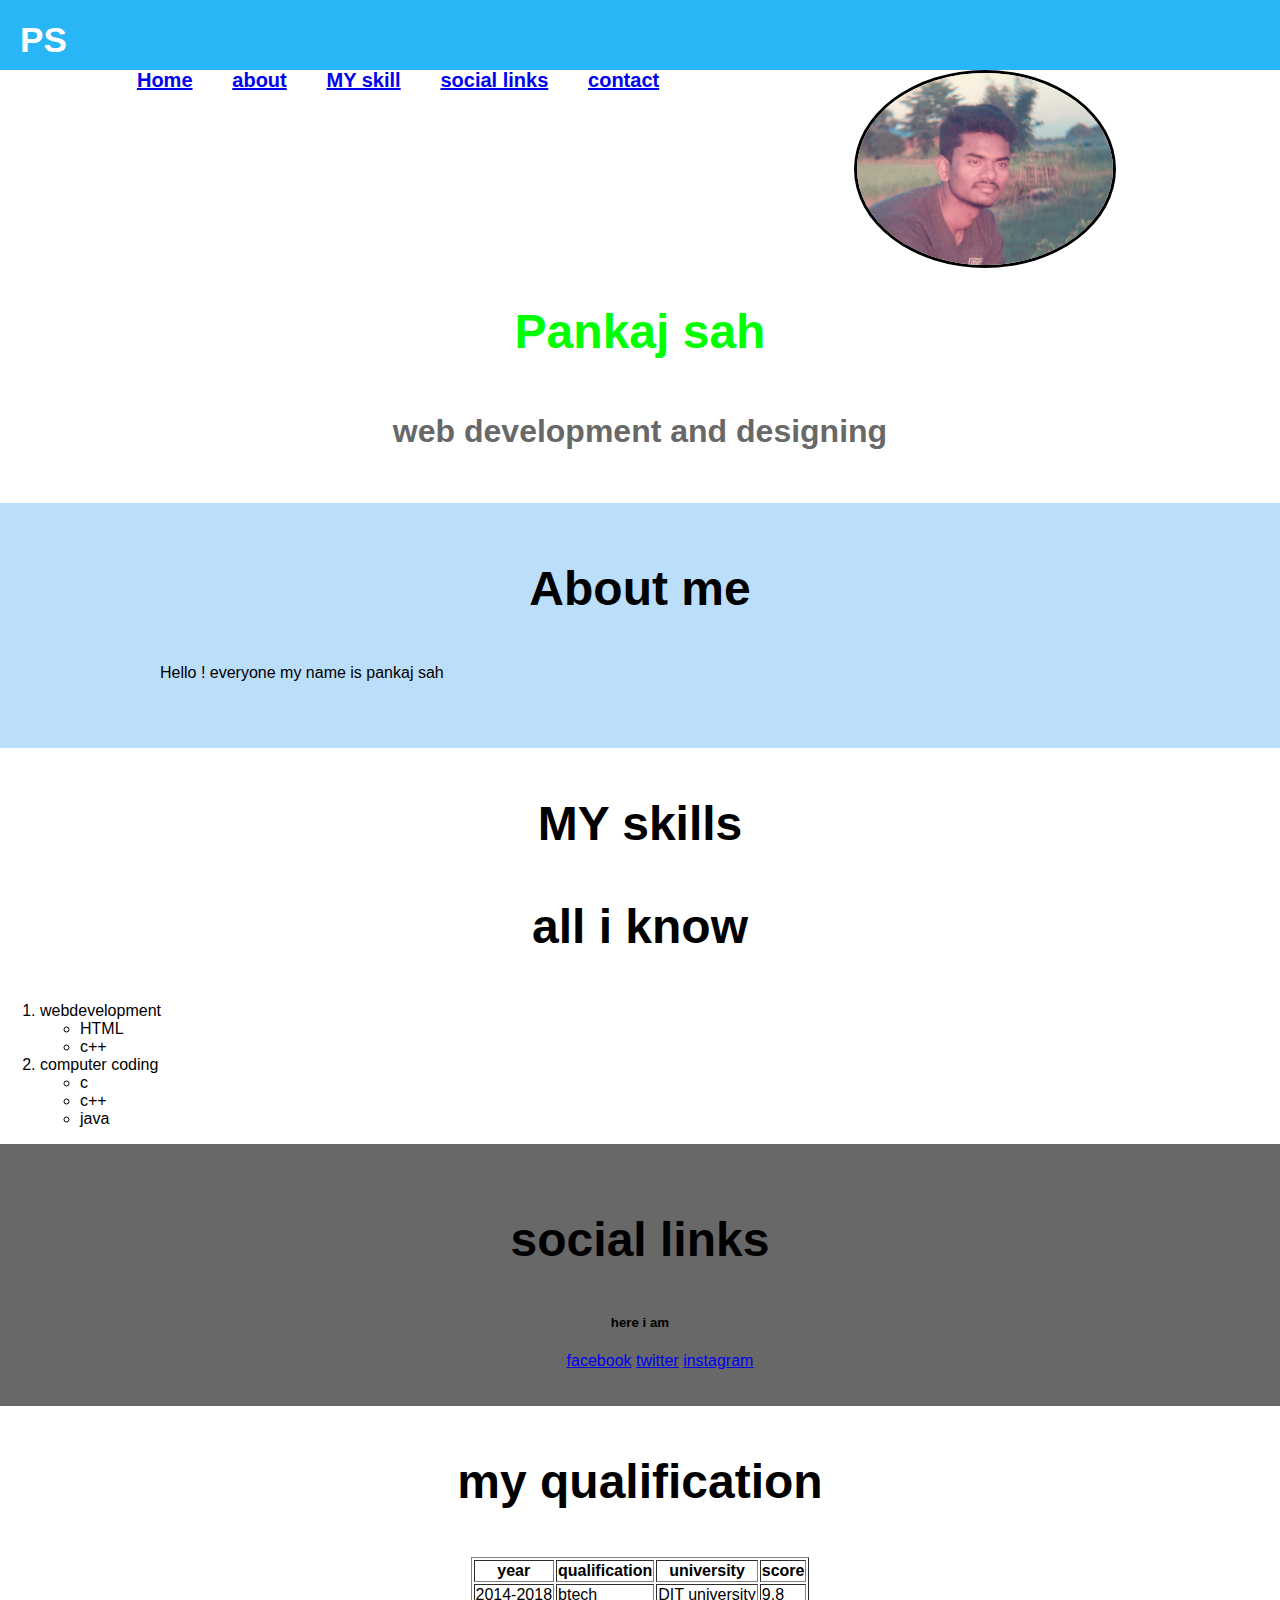
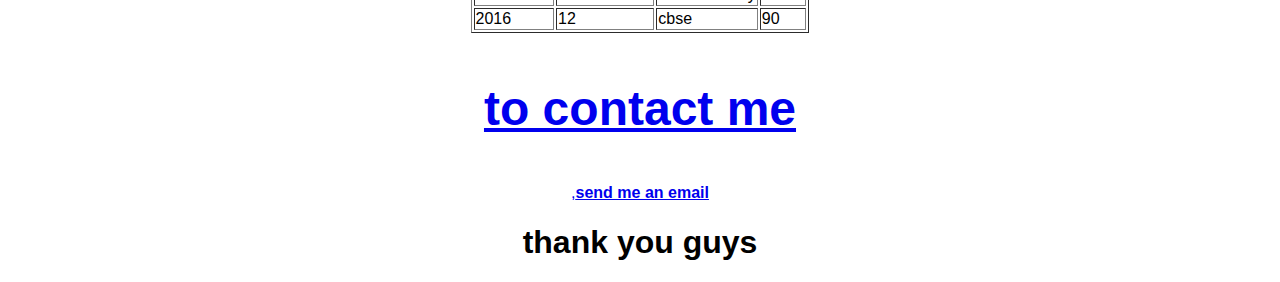
==== index.html @ d3dcf10b "first commit" ====
<!DOCTYPE html>
<html>
	<head>
		<link rel="stylesheet" href="style.css" type="text/css">
		<title>
			Pankaj Sah
		</title>
	</head>
	<body>
		<div class ="nav">
	   <h2> PS <h2/>
		<ul>
			<li><a href="index.html">Home</a></li>
			<li><a href="#about">about</a></li>
			<li><a href="#skills">MY skill</a></li>
			<li><a href="#social links">social links</a></li>
			<li><a href="#contact me">contact</a></li>
		</ul>
		</div>
		<div class="intro">
			<center><img src="pankaj.jpg" width="20%"/></center> 
			<h1>Pankaj sah</h1>
			<h5>web development and designing</h5>
		</div>
		<div class="aboutc" id="aboutc">
			<div class="about" id="about">
			<h3>About me</h3>
			<p>Hello ! everyone my name is pankaj sah</p>
			</div>
		</div>
	<div class="skills" id ="skills">
			<h3> MY skills</h3>
			<h3>all i know</h5>
		<ol>
		<li>webdevelopment</li>
			<ul>
			   <li>HTML</li>
			   <li>c++</li>
			</ul>
		<li>computer coding</li>
		<ul>
			<li>c</li>
			<li>c++</li>
			<li>java</li>
		</ul>
		</ol>
	</div>
	<div class="aboutb" id="aboutb">
	<div class="social links" id="links">
		<center><h3>social links</h3></center>
		<center><h5>here i am</h5></center>

		<ol>
		<center><a href="https://www.facebook.com" target="blank">facebook</a>
		<a href="https://www.twitter.com" target="blank">twitter</a>
		<a href="https://www.instagram.com" target="blank">instagram</a>
		</ol>
		</center>
		</div>
		</div>
		<div class="qualification" id="qualifucation">
		<center><h3>my qualification</h3></center>
		<center>
		<table border="1">
			<tr>
				<th>year</th>
				<th>qualification</th>
				<th>university</th>
				<th>score</th>
            </tr>
            <tr>
				<td>2014-2018</td>
                <td>btech</td>
                <td>DIT university</td>
                <td>9.8</td>
            </tr>
            <tr>
                <td>2016</td>
			    <td>12</td>
				<td>cbse</td>
				<td>90</td>
			</tr>
			</table>
			<div class="contact me" id="contact">
				<center>
				<a href="mailto:pankajsah193@gmail.com" target="blank">
				<h3>to contact me</h3>,<b>send me an email</b></h3></a>
				<h1>thank you guys</h1>
            </div>
	</body>
</html>
---- style.css ----
body{
	background-color: #ffffff;
	font-family:sans-serif;
	margin:0;
	padding:0;
}
h3{
	text-align:center;
	font-size:3em;
}
.nav{
	width: 100%;
	height: 50px;
	background-color: #29b6f6;
	color: white;
	padding: 10px;
	text-align:left;
	text-decoration:none;
	font-size:1.1em
}
.nav h2{
	float: left;
	font-size: 2em;
	margin: 10px;
	
}
.nav li{
	font-size: 20px;
	padding: 10px;
	display: inline;
	list-style-type:none;
	margin-right:10px;
}
.intro img{
	width:20%;
	height: 25%;
	border-radius:50%;
	border: solid 10px rgba(o,o,0,0.7);
	border-color:#000000;
	border-style:solid;
}
.intro h1 {
	font-size:3em;
	color:#00ff00;
	text-align:center;
}
.intro h5{
	font-size:2em;
	text-align:center;
	color:#686868;
}
.button{
	width:200px;
	height:50px;
	text-align:center;
	font-size:1.4em;
	padding: 20px;
	border-radius:3px;
	box-shadow: #686868 2px 2px 2px;
	background-color:#03a9f4;
	margin-bottom:50px;
}
.aboutc{
	background-color: #bbdefb;
	padding:10px 0 50px 0;
}
.about{
	width:75%;
	margin:auto;
}
.aboutb{
	background-color:#686868;
	padding:20px 0 20px 0;
}
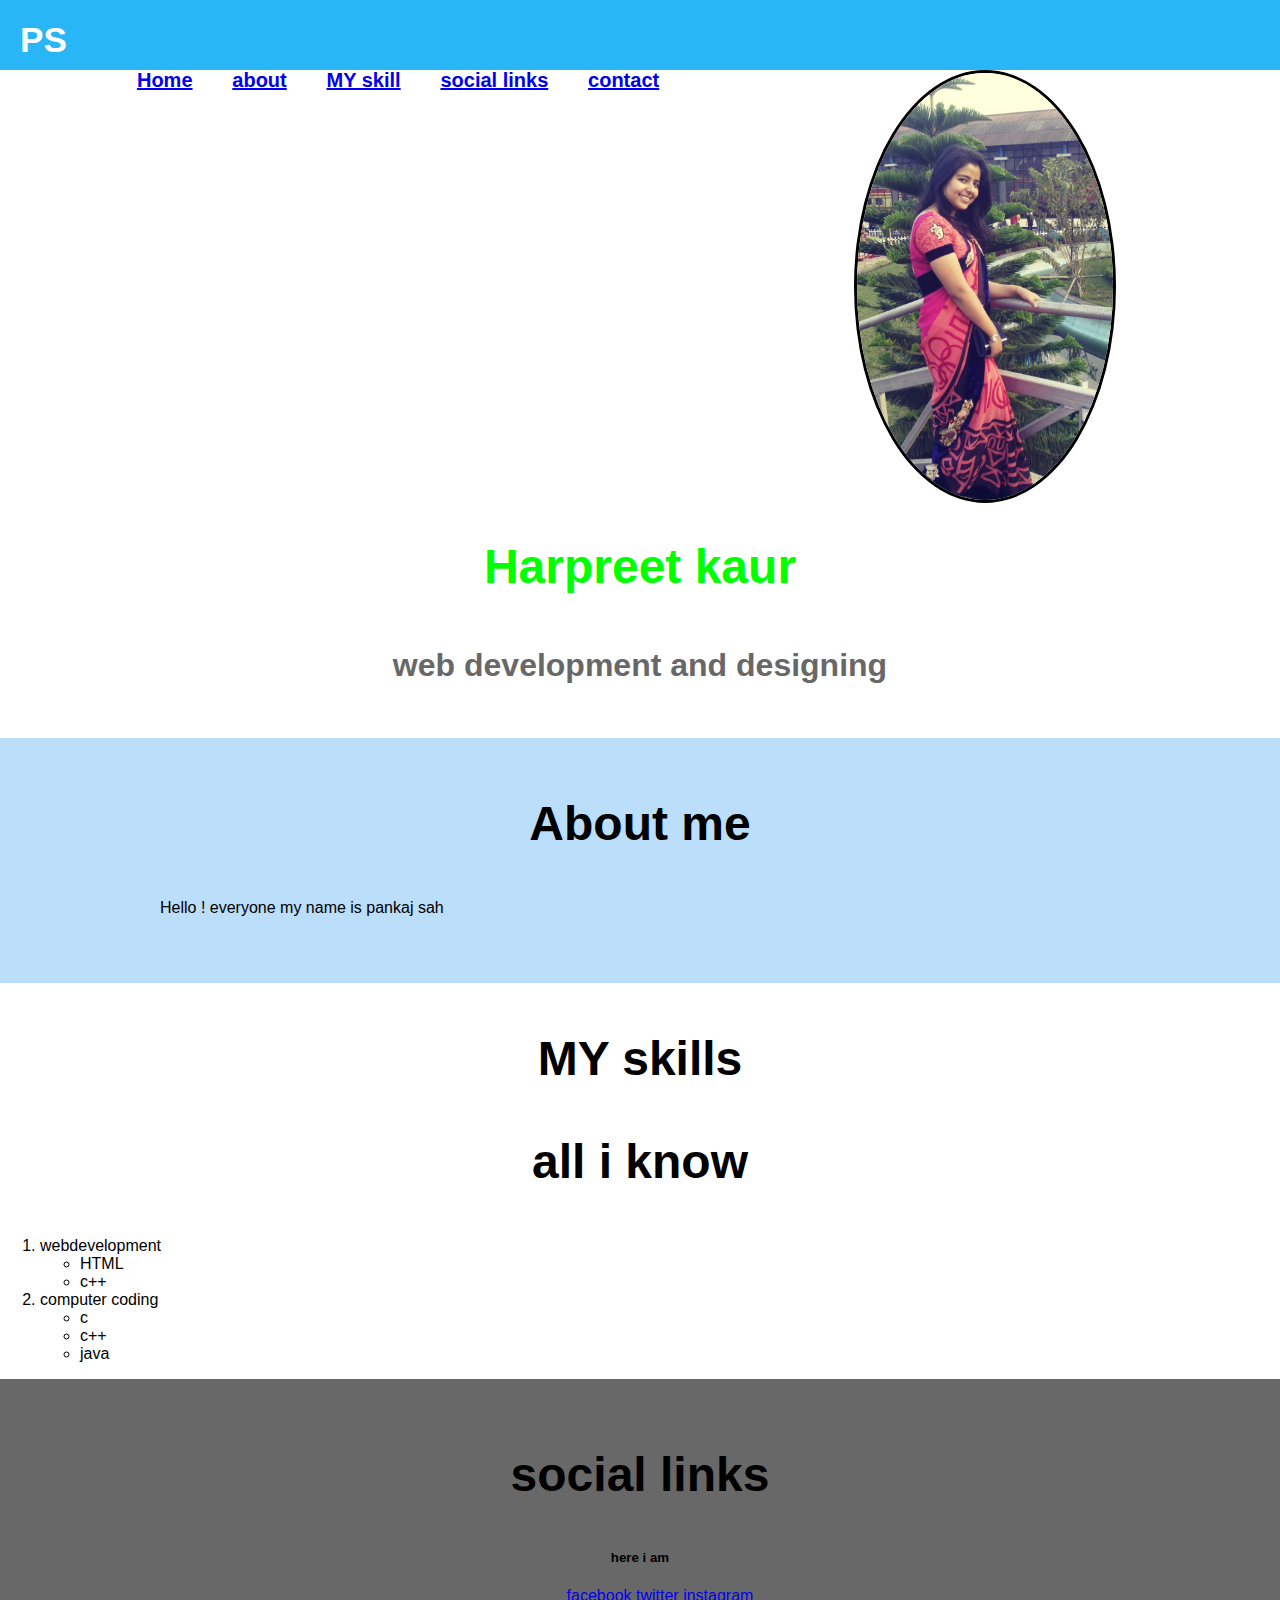
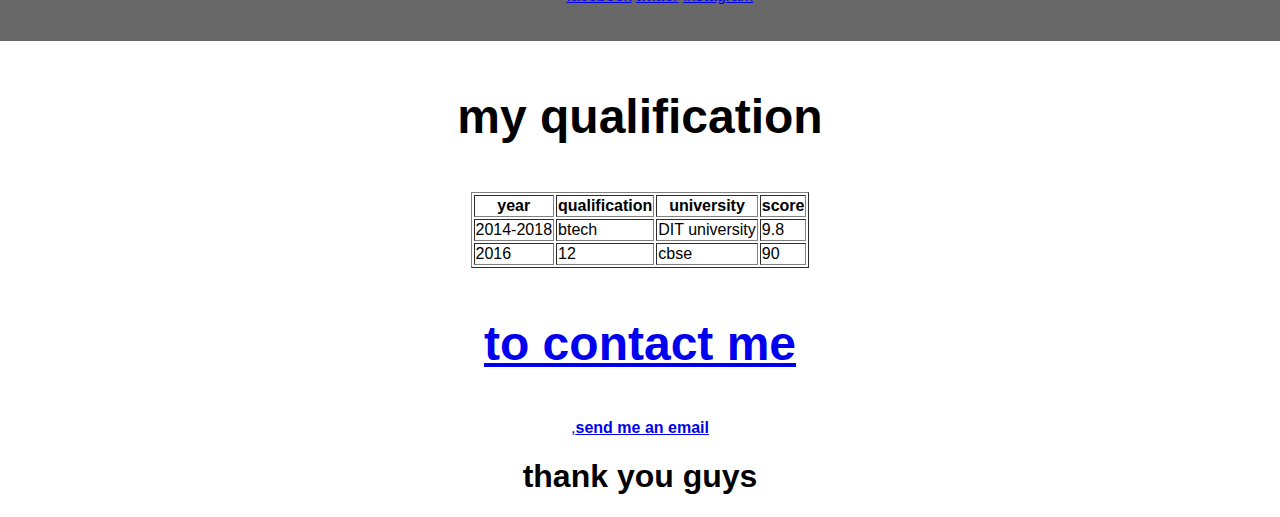
==== commit 31c351ac: "second commit" ====
--- a/index.html
+++ b/index.html
@@ -3,7 +3,7 @@
 	<head>
 		<link rel="stylesheet" href="style.css" type="text/css">
 		<title>
-			Pankaj Sah
+			Harpreet Kaur
 		</title>
 	</head>
 	<body>
@@ -18,8 +18,8 @@
 		</ul>
 		</div>
 		<div class="intro">
-			<center><img src="pankaj.jpg" width="20%"/></center> 
-			<h1>Pankaj sah</h1>
+			<center><img src="pankaj.jpg" width="25%"/></center> 
+			<h1>Harpreet kaur</h1>
 			<h5>web development and designing</h5>
 		</div>
 		<div class="aboutc" id="aboutc">
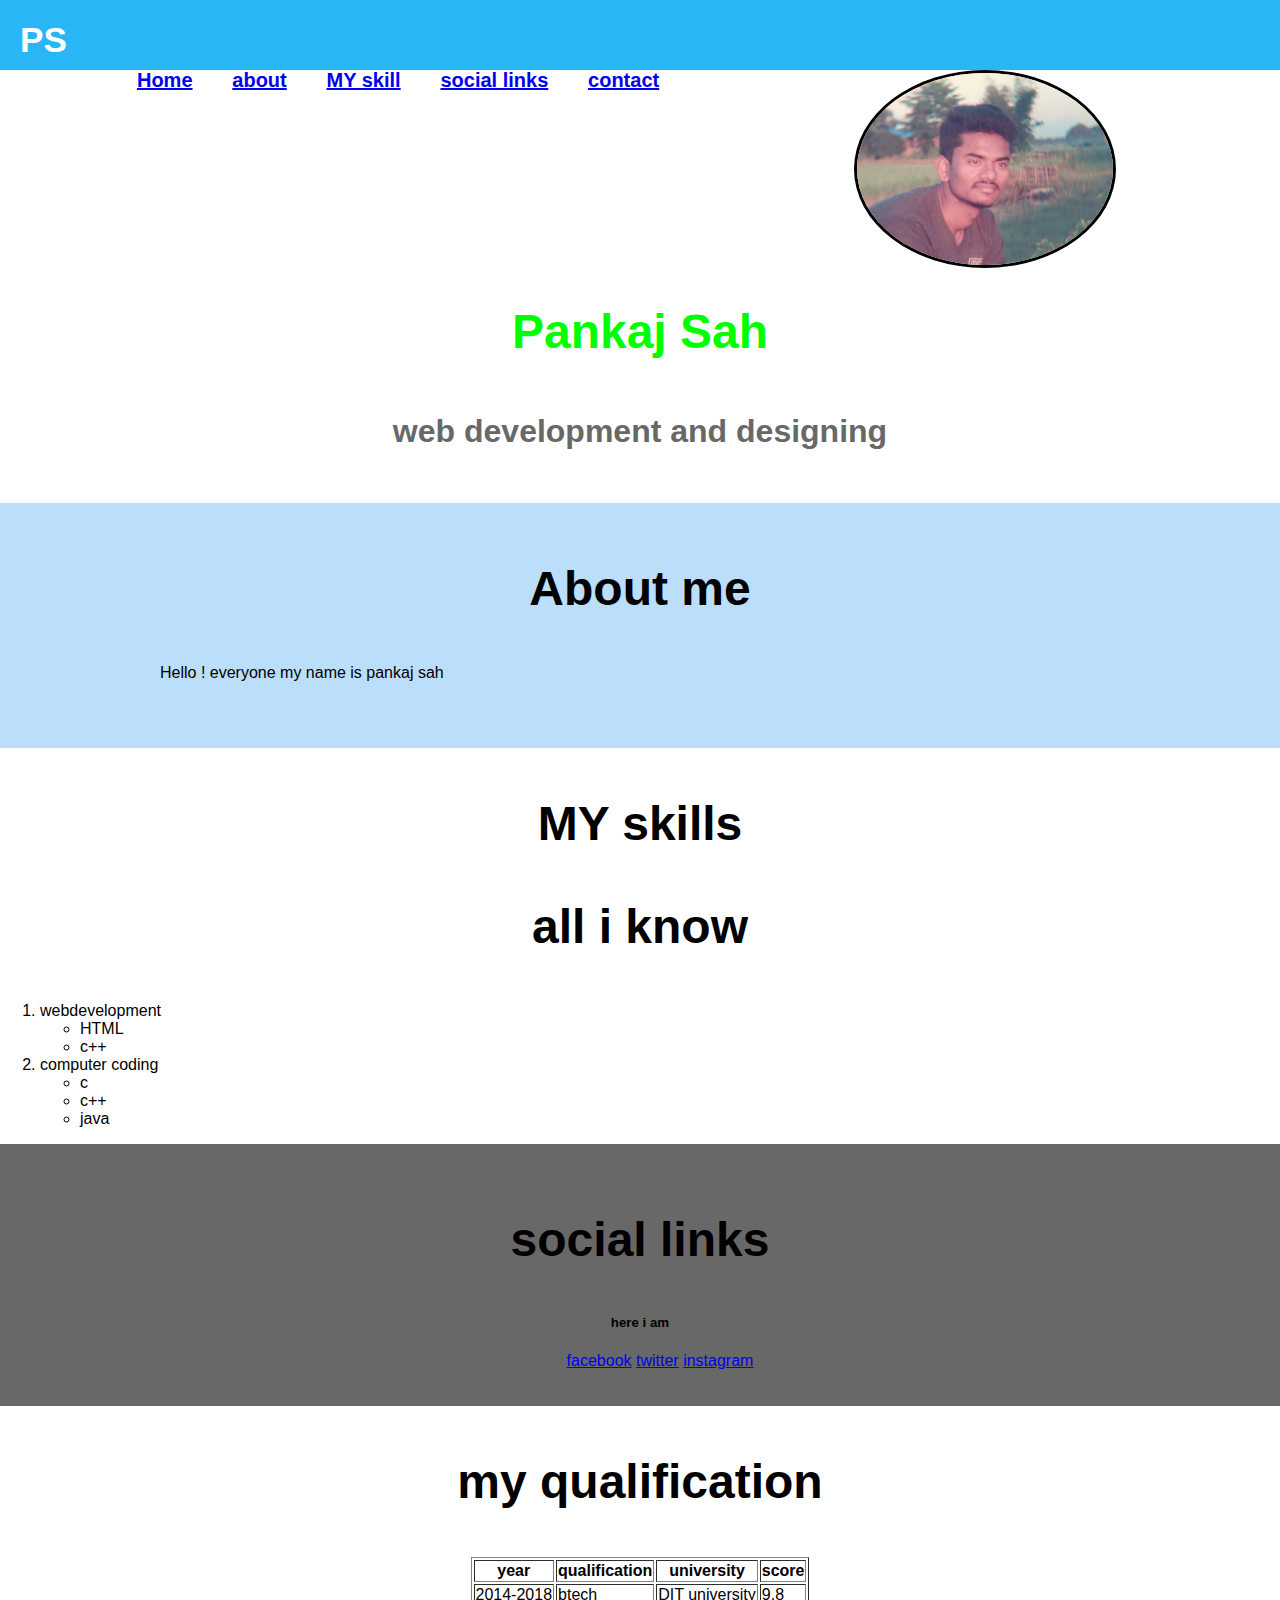
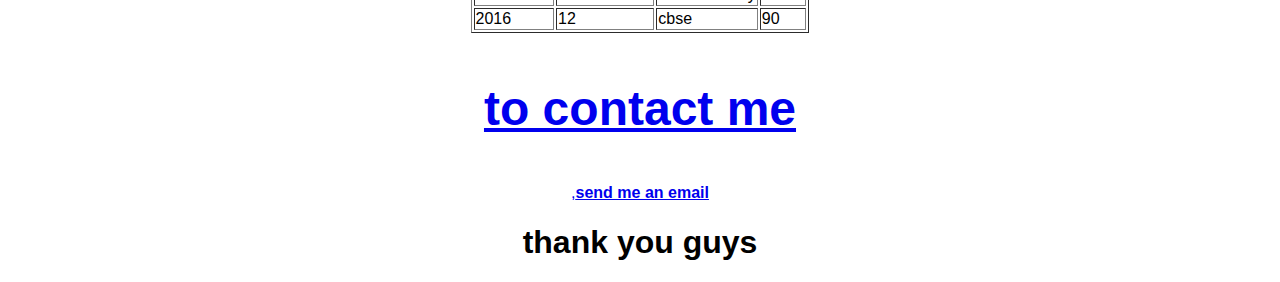
==== commit 5805ddf8: "Add files via upload" ====
--- a/index.html
+++ b/index.html
@@ -1,429 +1,429 @@
-<!DOCTYPE html>
-<html>
-	<head>
-		<link rel="stylesheet" href="style.css" type="text/css">
-		<title>
-			Harpreet Kaur
-		</title>
-	</head>
-	<body>
-		<div class ="nav">
-	   <h2> PS <h2/>
-		<ul>
-			<li><a href="index.html">Home</a></li>
-			<li><a href="#about">about</a></li>
-			<li><a href="#skills">MY skill</a></li>
-			<li><a href="#social links">social links</a></li>
-			<li><a href="#contact me">contact</a></li>
-		</ul>
-		</div>
-		<div class="intro">
-			<center><img src="pankaj.jpg" width="25%"/></center> 
-			<h1>Harpreet kaur</h1>
-			<h5>web development and designing</h5>
-		</div>
-		<div class="aboutc" id="aboutc">
-			<div class="about" id="about">
-			<h3>About me</h3>
-			<p>Hello ! everyone my name is pankaj sah</p>
-			</div>
-		</div>
-	<div class="skills" id ="skills">
-			<h3> MY skills</h3>
-			<h3>all i know</h5>
-		<ol>
-		<li>webdevelopment</li>
-			<ul>
-			   <li>HTML</li>
-			   <li>c++</li>
-			</ul>
-		<li>computer coding</li>
-		<ul>
-			<li>c</li>
-			<li>c++</li>
-			<li>java</li>
-		</ul>
-		</ol>
-	</div>
-	<div class="aboutb" id="aboutb">
-	<div class="social links" id="links">
-		<center><h3>social links</h3></center>
-		<center><h5>here i am</h5></center>
-
-		<ol>
-		<center><a href="https://www.facebook.com" target="blank">facebook</a>
-		<a href="https://www.twitter.com" target="blank">twitter</a>
-		<a href="https://www.instagram.com" target="blank">instagram</a>
-		</ol>
-		</center>
-		</div>
-		</div>
-		<div class="qualification" id="qualifucation">
-		<center><h3>my qualification</h3></center>
-		<center>
-		<table border="1">
-			<tr>
-				<th>year</th>
-				<th>qualification</th>
-				<th>university</th>
-				<th>score</th>
-            </tr>
-            <tr>
-				<td>2014-2018</td>
-                <td>btech</td>
-                <td>DIT university</td>
-                <td>9.8</td>
-            </tr>
-            <tr>
-                <td>2016</td>
-			    <td>12</td>
-				<td>cbse</td>
-				<td>90</td>
-			</tr>
-			</table>
-			<div class="contact me" id="contact">
-				<center>
-				<a href="mailto:pankajsah193@gmail.com" target="blank">
-				<h3>to contact me</h3>,<b>send me an email</b></h3></a>
-				<h1>thank you guys</h1>
-            </div>
-	</body>
-</html>
-
-
-
-
-
-
-
-
-
-
-
-
-
-
-
-
-
-
-
-
-
-
-
-
-
-
-
-
-
-
-
-
-
-
-
-
-
-
-
-
-
-
-
-
-
-
-
-
-
-
-
-
-
-
-
-
-
-
-
-
-
-
-
-
-
-
-
-
-
-
-
-
-
-
-
-
-
-
-
-
-
-
-
-
-
-
-
-
-
-
-
-
-
-
-
-
-
-
-
-
-
-
-
-
-
-
-
-
-
-
-
-
-
-
-
-
-
-
-
-
-
-
-
-
-
-
-
-
-
-
-
-
-
-
-
-
-
-
-
-
-
-
-
-
-
-
-
-
-
-
-
-
-
-
-
-
-
-
-
-
-
-
-
-
-
-
-
-
-
-
-
-
-
-
-
-
-
-
-
-
-
-
-
-
-
-
-
-
-
-
-
-
-
-
-
-
-
-
-
-
-
-
-
-
-
-
-
-
-
-
-
-
-
-
-
-
-
-
-
-
-
-
-
-
-
-
-
-
-
-
-
-
-
-
-
-
-
-
-
-
-
-
-
-
-
-
-
-
-
-
-
-
-
-
-
-
-
-
-
-
-
-
-
-
-
-
-
-
-
-
-
-
-
-
-
-
-
-
-
-
-
-
-
-
-
-
-
-
-
-
-
-
-
-
-
-
-
-
-
-
-
-
-
-
-
-
-
-
-
-
-
-
-
-
-
-
-
-
-
-
-
-
-
-
-
-
-
-
-
-
-
-
-
-
-
-
-
-
+<!DOCTYPE html>
+<html>
+	<head>
+		<link rel="stylesheet" href="style.css" type="text/css">
+		<title>
+			Pankaj Sah
+		</title>
+	</head>
+	<body>
+		<div class ="nav">
+	   <h2> PS <h2/>
+		<ul>
+			<li><a href="index.html">Home</a></li>
+			<li><a href="#about">about</a></li>
+			<li><a href="#skills">MY skill</a></li>
+			<li><a href="#social links">social links</a></li>
+			<li><a href="#contact me">contact</a></li>
+		</ul>
+		</div>
+		<div class="intro">
+			<center><img src="pankaj.jpg" width="25%"/></center> 
+			<h1>Pankaj Sah</h1>
+			<h5>web development and designing</h5>
+		</div>
+		<div class="aboutc" id="aboutc">
+			<div class="about" id="about">
+			<h3>About me</h3>
+			<p>Hello ! everyone my name is pankaj sah</p>
+			</div>
+		</div>
+	<div class="skills" id ="skills">
+			<h3> MY skills</h3>
+			<h3>all i know</h5>
+		<ol>
+		<li>webdevelopment</li>
+			<ul>
+			   <li>HTML</li>
+			   <li>c++</li>
+			</ul>
+		<li>computer coding</li>
+		<ul>
+			<li>c</li>
+			<li>c++</li>
+			<li>java</li>
+		</ul>
+		</ol>
+	</div>
+	<div class="aboutb" id="aboutb">
+	<div class="social links" id="links">
+		<center><h3>social links</h3></center>
+		<center><h5>here i am</h5></center>
+
+		<ol>
+		<center><a href="https://www.facebook.com" target="blank">facebook</a>
+		<a href="https://www.twitter.com" target="blank">twitter</a>
+		<a href="https://www.instagram.com" target="blank">instagram</a>
+		</ol>
+		</center>
+		</div>
+		</div>
+		<div class="qualification" id="qualifucation">
+		<center><h3>my qualification</h3></center>
+		<center>
+		<table border="1">
+			<tr>
+				<th>year</th>
+				<th>qualification</th>
+				<th>university</th>
+				<th>score</th>
+            </tr>
+            <tr>
+				<td>2014-2018</td>
+                <td>btech</td>
+                <td>DIT university</td>
+                <td>9.8</td>
+            </tr>
+            <tr>
+                <td>2016</td>
+			    <td>12</td>
+				<td>cbse</td>
+				<td>90</td>
+			</tr>
+			</table>
+			<div class="contact me" id="contact">
+				<center>
+				<a href="mailto:pankajsah193@gmail.com" target="blank">
+				<h3>to contact me</h3>,<b>send me an email</b></h3></a>
+				<h1>thank you guys</h1>
+            </div>
+	</body>
+</html>
+
+
+
+
+
+
+
+
+
+
+
+
+
+
+
+
+
+
+
+
+
+
+
+
+
+
+
+
+
+
+
+
+
+
+
+
+
+
+
+
+
+
+
+
+
+
+
+
+
+
+
+
+
+
+
+
+
+
+
+
+
+
+
+
+
+
+
+
+
+
+
+
+
+
+
+
+
+
+
+
+
+
+
+
+
+
+
+
+
+
+
+
+
+
+
+
+
+
+
+
+
+
+
+
+
+
+
+
+
+
+
+
+
+
+
+
+
+
+
+
+
+
+
+
+
+
+
+
+
+
+
+
+
+
+
+
+
+
+
+
+
+
+
+
+
+
+
+
+
+
+
+
+
+
+
+
+
+
+
+
+
+
+
+
+
+
+
+
+
+
+
+
+
+
+
+
+
+
+
+
+
+
+
+
+
+
+
+
+
+
+
+
+
+
+
+
+
+
+
+
+
+
+
+
+
+
+
+
+
+
+
+
+
+
+
+
+
+
+
+
+
+
+
+
+
+
+
+
+
+
+
+
+
+
+
+
+
+
+
+
+
+
+
+
+
+
+
+
+
+
+
+
+
+
+
+
+
+
+
+
+
+
+
+
+
+
+
+
+
+
+
+
+
+
+
+
+
+
+
+
+
+
+
+
+
+
+
+
+
+
+
+
+
+
+
+
+
+
+
+
+
+
+
+
+
+
+
+
+
+
+
+
+
+
+
+
+
+
+
+
+
+
+
+
+
+
+
+
+
+
+
+
+
+
+
+
+
+
--- a/style.css
+++ b/style.css
@@ -1,74 +1,74 @@
-body{
-	background-color: #ffffff;
-	font-family:sans-serif;
-	margin:0;
-	padding:0;
-}
-h3{
-	text-align:center;
-	font-size:3em;
-}
-.nav{
-	width: 100%;
-	height: 50px;
-	background-color: #29b6f6;
-	color: white;
-	padding: 10px;
-	text-align:left;
-	text-decoration:none;
-	font-size:1.1em
-}
-.nav h2{
-	float: left;
-	font-size: 2em;
-	margin: 10px;
-	
-}
-.nav li{
-	font-size: 20px;
-	padding: 10px;
-	display: inline;
-	list-style-type:none;
-	margin-right:10px;
-}
-.intro img{
-	width:20%;
-	height: 25%;
-	border-radius:50%;
-	border: solid 10px rgba(o,o,0,0.7);
-	border-color:#000000;
-	border-style:solid;
-}
-.intro h1 {
-	font-size:3em;
-	color:#00ff00;
-	text-align:center;
-}
-.intro h5{
-	font-size:2em;
-	text-align:center;
-	color:#686868;
-}
-.button{
-	width:200px;
-	height:50px;
-	text-align:center;
-	font-size:1.4em;
-	padding: 20px;
-	border-radius:3px;
-	box-shadow: #686868 2px 2px 2px;
-	background-color:#03a9f4;
-	margin-bottom:50px;
-}
-.aboutc{
-	background-color: #bbdefb;
-	padding:10px 0 50px 0;
-}
-.about{
-	width:75%;
-	margin:auto;
-}
-.aboutb{
-	background-color:#686868;
-	padding:20px 0 20px 0;
+body{
+	background-color: #ffffff;
+	font-family:sans-serif;
+	margin:0;
+	padding:0;
+}
+h3{
+	text-align:center;
+	font-size:3em;
+}
+.nav{
+	width: 100%;
+	height: 50px;
+	background-color: #29b6f6;
+	color: white;
+	padding: 10px;
+	text-align:left;
+	text-decoration:none;
+	font-size:1.1em
+}
+.nav h2{
+	float: left;
+	font-size: 2em;
+	margin: 10px;
+	
+}
+.nav li{
+	font-size: 20px;
+	padding: 10px;
+	display: inline;
+	list-style-type:none;
+	margin-right:10px;
+}
+.intro img{
+	width:20%;
+	height: 25%;
+	border-radius:50%;
+	border: solid 10px rgba(o,o,0,0.7);
+	border-color:#000000;
+	border-style:solid;
+}
+.intro h1 {
+	font-size:3em;
+	color:#00ff00;
+	text-align:center;
+}
+.intro h5{
+	font-size:2em;
+	text-align:center;
+	color:#686868;
+}
+.button{
+	width:200px;
+	height:50px;
+	text-align:center;
+	font-size:1.4em;
+	padding: 20px;
+	border-radius:3px;
+	box-shadow: #686868 2px 2px 2px;
+	background-color:#03a9f4;
+	margin-bottom:50px;
+}
+.aboutc{
+	background-color: #bbdefb;
+	padding:10px 0 50px 0;
+}
+.about{
+	width:75%;
+	margin:auto;
+}
+.aboutb{
+	background-color:#686868;
+	padding:20px 0 20px 0;
 }